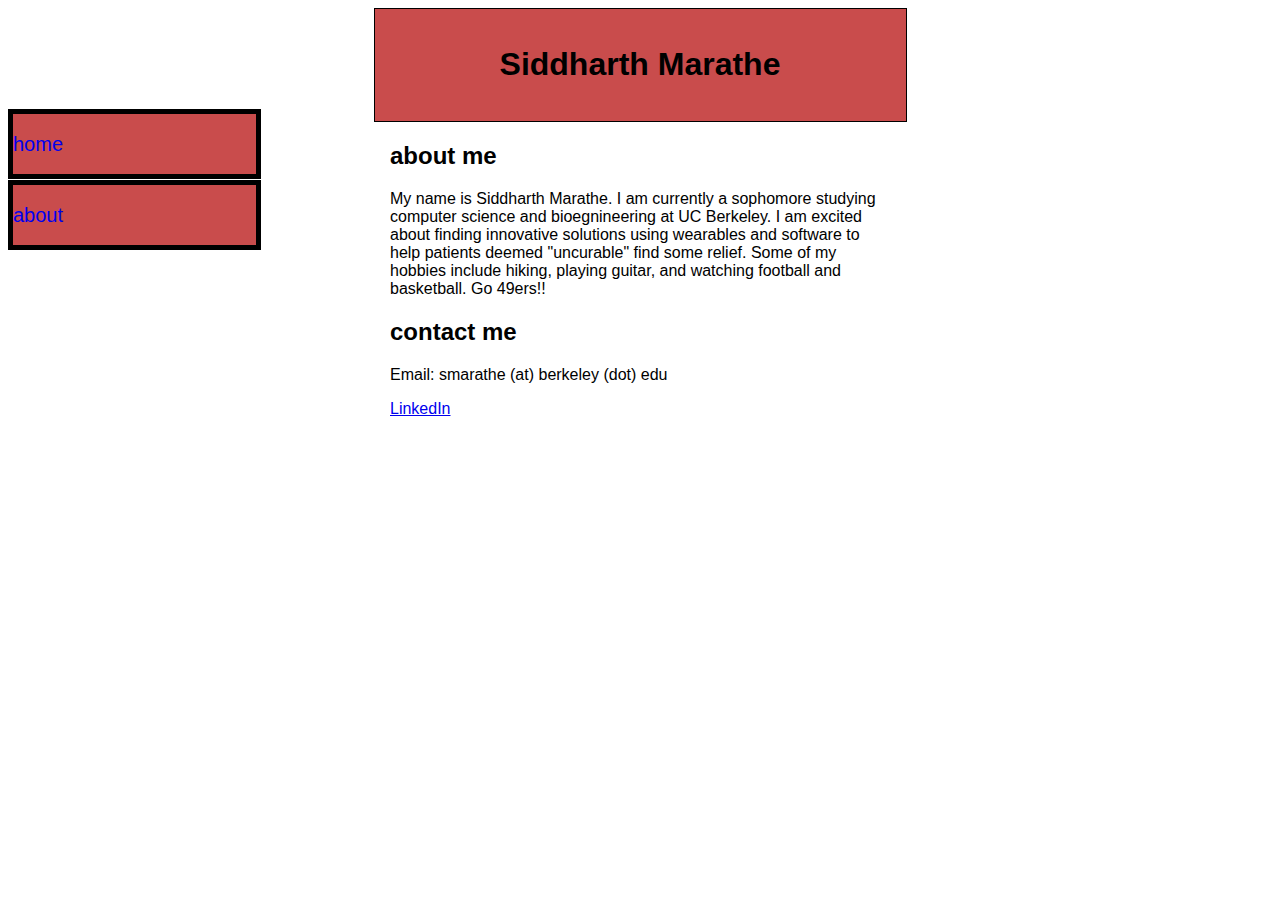
==== index.html @ 10a3163c "changed name to index" ====
<!DOCTYPE html>
<html>
<head>
	<!-- <div class="sidPic">
		<img src="https://raw.githubusercontent.com/smarathe12/smarathe12.github.io/master/SiddharthMarathePicture.jpg" alt="SiddharthMarathePicture">
	</div> -->
	<link href="aboutMe.css" rel="stylesheet" type="text/css" />
	<title>Siddharth Marathe</title>
</head>
<body>
	<div class="master">
		<div class="left">
			<ul class="nav">
		        <li><a href="https://www.berkeley.edu">home</a></li>
		        <li><a href="https://www.google.com">about</a></li>
	    	</ul>
		</div>
	</div>
	
	<div class="title">
		<h1>Siddharth Marathe</h1>
	</div>

	<div class="about">
		<h2>about me</h2>
		<p>My name is Siddharth Marathe. I am currently a sophomore studying computer science and bioegnineering at UC Berkeley. I am excited about finding innovative solutions using wearables and software to help patients deemed "uncurable" find some relief. Some of my hobbies include hiking, playing guitar, and watching football and basketball. Go 49ers!!</p>
	
		<h2>contact me</h2>
		<p>Email: smarathe (at) berkeley (dot) edu</p>
		<p><a href="https://www.linkedin.com/in/siddharth-marathe-82126a1a4/" target="_blank" rel="noopener noreferrer">LinkedIn</a></p>
	</div>

</body>
</html>
---- aboutMe.css ----
.title {
	max-width: 499px;
	margin-left: auto;
	margin-right: auto;
	border: 1px solid black;
	margin-bottom: 20px;
	padding: 1em;
	text-align: center;
	background-color: rgb(201, 76, 76);
	font-family: Verdana, Helvetica, sans-serif;
	/*width: 100%;
	border: 1px solid black;
	margin-bottom: 20px;
	padding: 0;
	text-align: center;
	background-color: rgb(201, 76, 76);
	margin: 0!important;*/
}

.about {
	font-family: Verdana, Helvetica, sans-serif;
	max-width: 500px;
	margin-left: auto;
	margin-right: auto;
}

.sidPic {
	filter: grayscale(100%);
}

.master {
    margin: 0;
    padding: 0;
    font-size: 100%;
}
.left {
    width: 20%;
    float: left;
    margin-top: 100px;
}
.nav {
    margin: 0;
    padding: 0;
    list-style: none;
}
.nav li {    
    margin: 1px 0;
    border: 5px solid black;
    font-family: Verdana, Helvetica, sans-serif;
    background-color: rgb(201, 76, 76);
    font-size: 20px;
}
.nav li a {
    display: block;
    line-height: 3em;
    width: 100%;
    text-decoration: none;
}
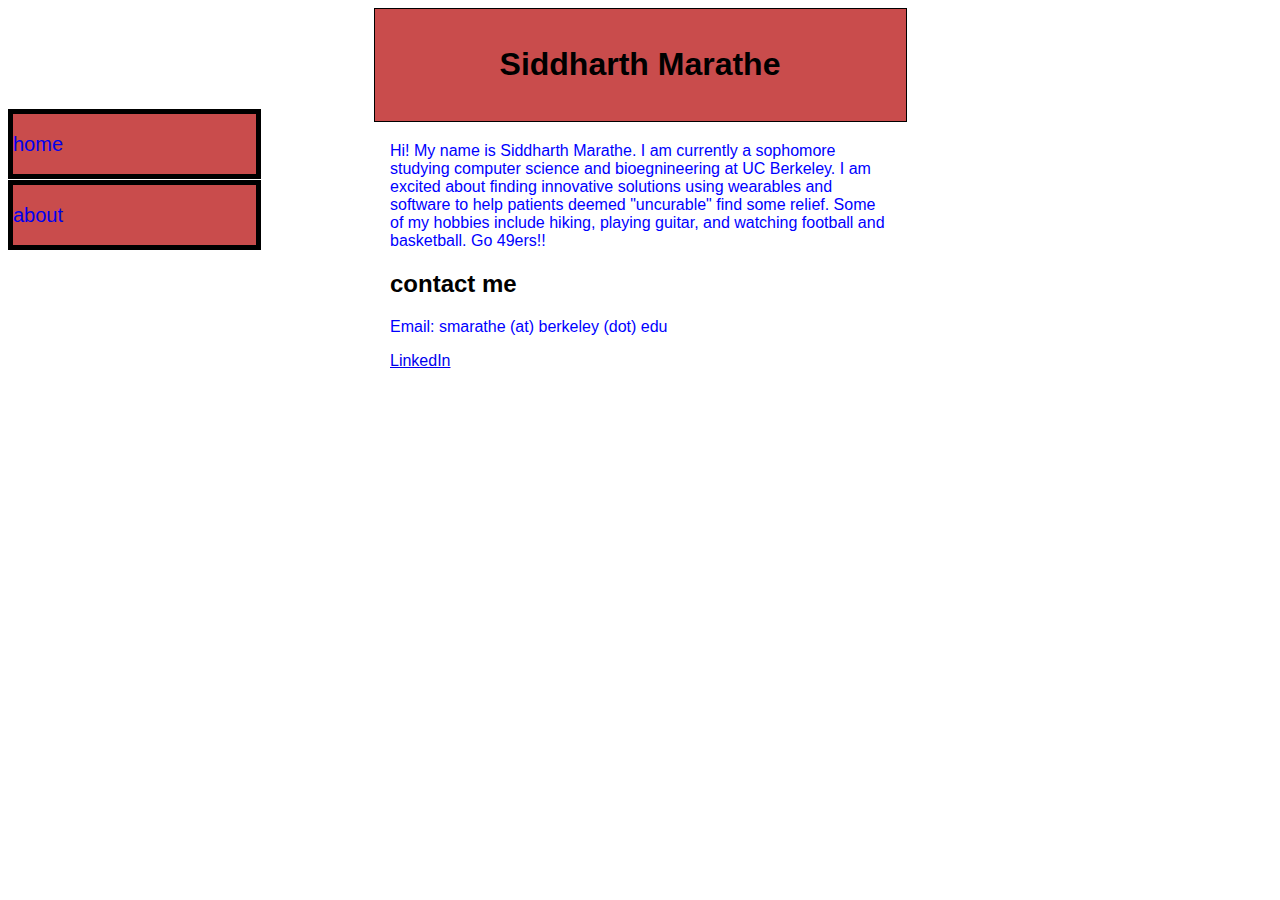
==== commit 8af142b9: "changed font color to blue on paragraphs lol" ====
--- a/index.html
+++ b/index.html
@@ -4,14 +4,14 @@
 	<!-- <div class="sidPic">
 		<img src="https://raw.githubusercontent.com/smarathe12/smarathe12.github.io/master/SiddharthMarathePicture.jpg" alt="SiddharthMarathePicture">
 	</div> -->
-	<link href="aboutMe.css" rel="stylesheet" type="text/css" />
+	<link href="index.css" rel="stylesheet" type="text/css" />
 	<title>Siddharth Marathe</title>
 </head>
 <body>
 	<div class="master">
 		<div class="left">
 			<ul class="nav">
-		        <li><a href="https://www.berkeley.edu">home</a></li>
+		        <li><a href="https://smarathe12.github.io">home</a></li>
 		        <li><a href="https://www.google.com">about</a></li>
 	    	</ul>
 		</div>
@@ -22,12 +22,16 @@
 	</div>
 
 	<div class="about">
-		<h2>about me</h2>
-		<p>My name is Siddharth Marathe. I am currently a sophomore studying computer science and bioegnineering at UC Berkeley. I am excited about finding innovative solutions using wearables and software to help patients deemed "uncurable" find some relief. Some of my hobbies include hiking, playing guitar, and watching football and basketball. Go 49ers!!</p>
-	
+		<div class="me">
+			<p>Hi! My name is Siddharth Marathe. I am currently a sophomore studying computer science and bioegnineering at UC Berkeley. I am excited about finding innovative solutions using wearables and software to help patients deemed "uncurable" find some relief. Some of my hobbies include hiking, playing guitar, and watching football and basketball. Go 49ers!!</p>
+		</div>
+		
 		<h2>contact me</h2>
-		<p>Email: smarathe (at) berkeley (dot) edu</p>
-		<p><a href="https://www.linkedin.com/in/siddharth-marathe-82126a1a4/" target="_blank" rel="noopener noreferrer">LinkedIn</a></p>
+		<div class="contact">
+			<p>Email: smarathe (at) berkeley (dot) edu</p>
+			<p><a href="https://www.linkedin.com/in/siddharth-marathe-82126a1a4/" target="_blank" rel="noopener noreferrer">LinkedIn</a></p>
+		</div>
+		
 	</div>
 
 </body>
--- a/index.css
+++ b/index.css
@@ -0,0 +1,66 @@
+.title {
+	max-width: 499px;
+	margin-left: auto;
+	margin-right: auto;
+	border: 1px solid black;
+	margin-bottom: 20px;
+	padding: 1em;
+	text-align: center;
+	background-color: rgb(201, 76, 76);
+	font-family: Verdana, Helvetica, sans-serif;
+	/*width: 100%;
+	border: 1px solid black;
+	margin-bottom: 20px;
+	padding: 0;
+	text-align: center;
+	background-color: rgb(201, 76, 76);
+	margin: 0!important;*/
+}
+
+.about {
+	font-family: Verdana, Helvetica, sans-serif;
+	max-width: 500px;
+	margin-left: auto;
+	margin-right: auto;
+}
+
+.me {
+	color: blue;
+}
+
+.contact {
+	color: blue;
+}
+
+.sidPic {
+	filter: grayscale(100%);
+}
+
+.master {
+    margin: 0;
+    padding: 0;
+    font-size: 100%;
+}
+.left {
+    width: 20%;
+    float: left;
+    margin-top: 100px;
+}
+.nav {
+    margin: 0;
+    padding: 0;
+    list-style: none;
+}
+.nav li {    
+    margin: 1px 0;
+    border: 5px solid black;
+    font-family: Verdana, Helvetica, sans-serif;
+    background-color: rgb(201, 76, 76);
+    font-size: 20px;
+}
+.nav li a {
+    display: block;
+    line-height: 3em;
+    width: 100%;
+    text-decoration: none;
+}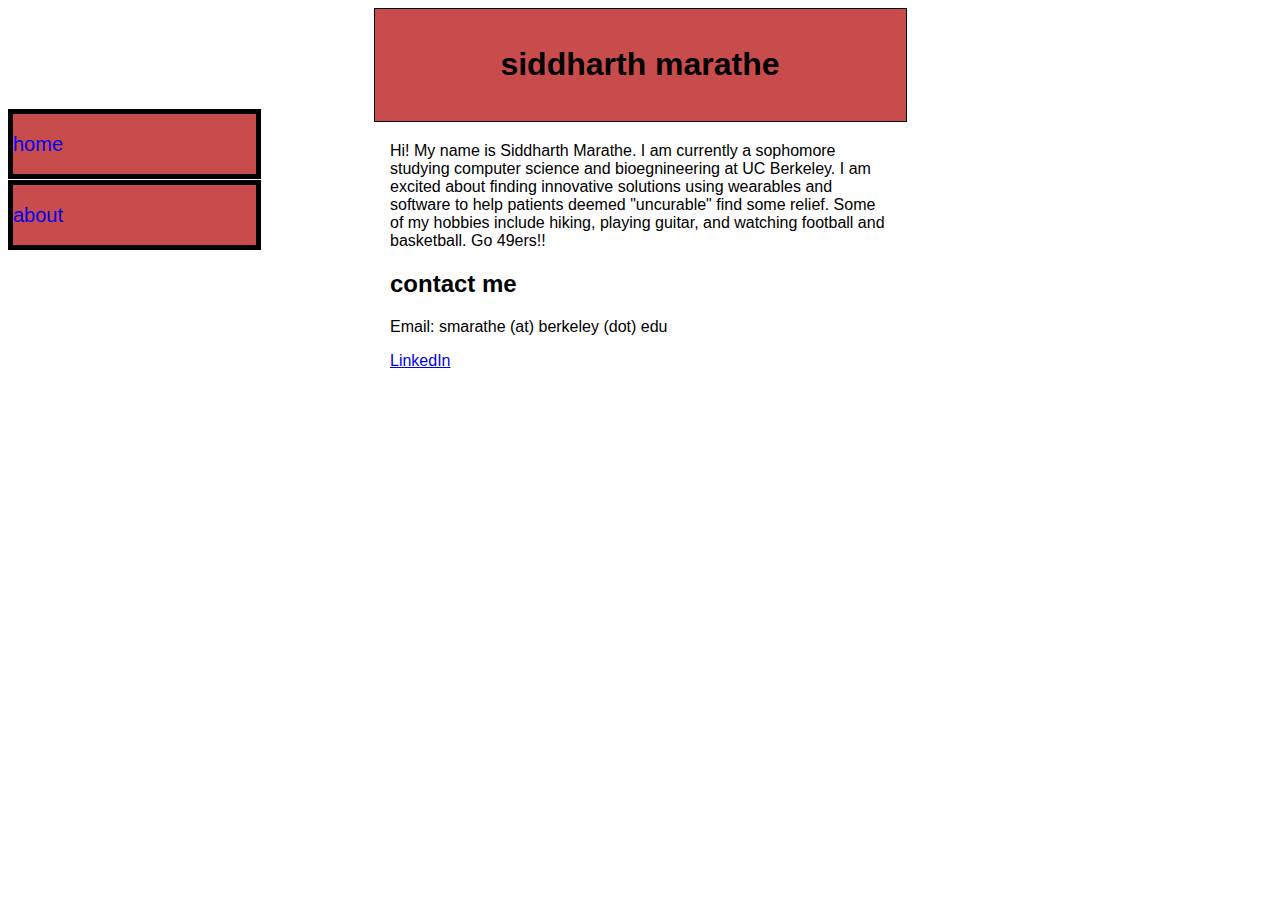
==== commit 943074a1: "added stuff to about file" ====
--- a/index.html
+++ b/index.html
@@ -5,20 +5,20 @@
 		<img src="https://raw.githubusercontent.com/smarathe12/smarathe12.github.io/master/SiddharthMarathePicture.jpg" alt="SiddharthMarathePicture">
 	</div> -->
 	<link href="index.css" rel="stylesheet" type="text/css" />
-	<title>Siddharth Marathe</title>
+	<title>Siddharth Marathe | Siddharth Marathe</title>
 </head>
 <body>
 	<div class="master">
 		<div class="left">
 			<ul class="nav">
 		        <li><a href="https://smarathe12.github.io">home</a></li>
-		        <li><a href="https://www.google.com">about</a></li>
+		        <li><a href="https://smarathe12.github.io/about">about</a></li>
 	    	</ul>
 		</div>
 	</div>
 	
 	<div class="title">
-		<h1>Siddharth Marathe</h1>
+		<h1>siddharth marathe</h1>
 	</div>
 
 	<div class="about">
--- a/index.css
+++ b/index.css
@@ -25,12 +25,12 @@
 }
 
 .me {
-	color: blue;
-}
+/*	color: rgb(0, 0, 255);
+*/}
 
 .contact {
-	color: blue;
-}
+/*	color: rgb(0, 0, 255);
+*/}
 
 .sidPic {
 	filter: grayscale(100%);
